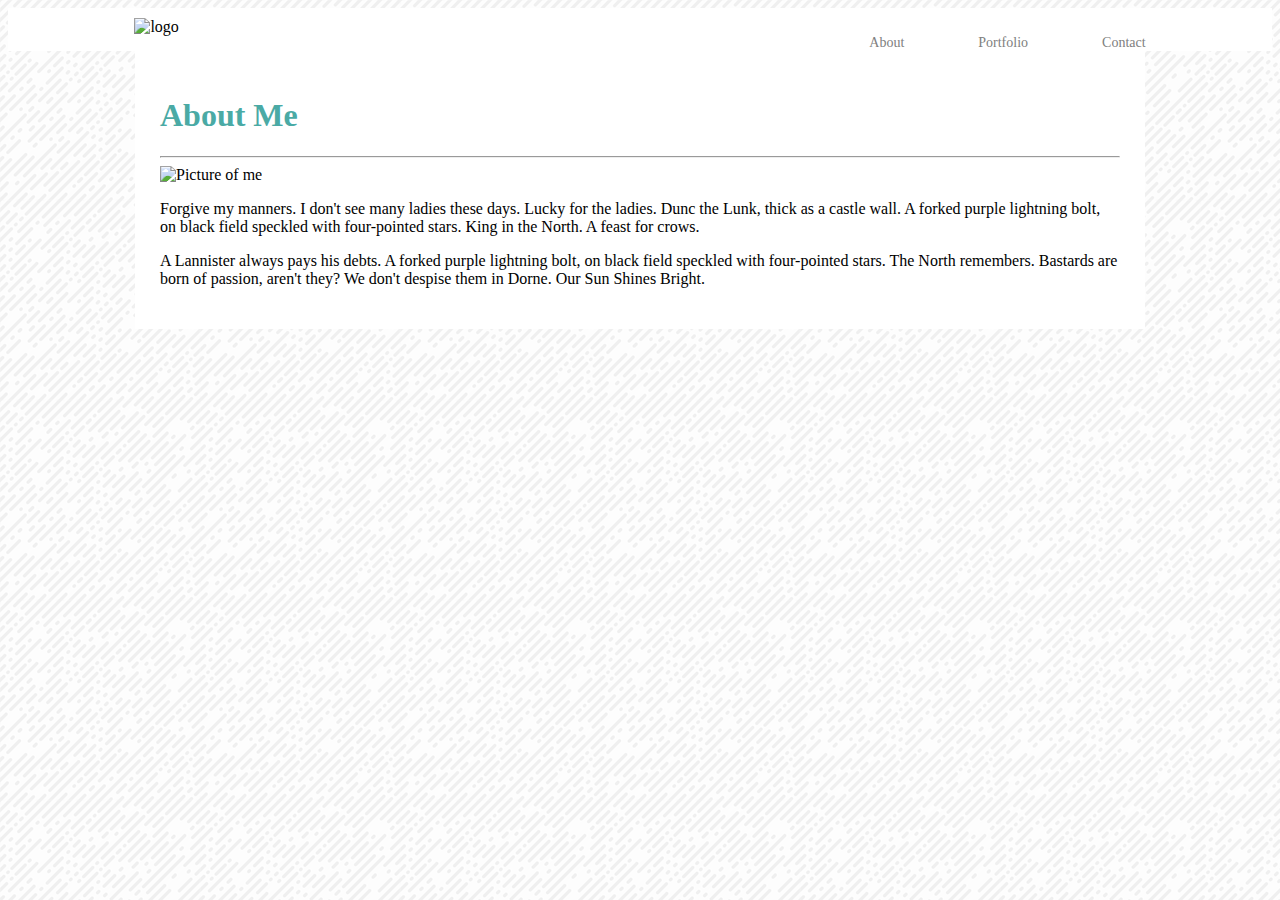
==== index.html @ 7861b6c3 "time to save" ====
<!DOCTYPE html>
<html>
   <head>
       <meta charset="UTF-8">
       <link rel="stylesheet" type="text/css" href="assets\css\style.css">
       <title>Basic Portfolio</title>
    </head> 

    <body background="assets\images\funky-lines.png"> 
        <div id="wrapper">    
            <header>
                <div class="container">
                    <img src="#" alt="logo" class="logo">
                    <nav>
                        <ul>
                            <li><a href="index.html">About</a></li>
                            <li><a href="portfolio.html">Portfolio</a></li>
                            <li><a href="contact.html">Contact</a></li>
                        </ul>
                    </nav>
                </div>
            </header>

            <div class="middle">
                <h1>About Me</h1>
                <hr>
                <img src="http://lorempixel.com/200/200" alt="Picture of me"/>
                <p>Forgive my manners. I don't see many ladies these days. Lucky for the ladies. Dunc the Lunk, thick as a castle wall. A forked purple lightning bolt, on black field speckled with four-pointed stars. King in the North. A feast for crows.</p>
                <p>A Lannister always pays his debts. A forked purple lightning bolt, on black field speckled with four-pointed stars. The North remembers. Bastards are born of passion, aren't they? We don't despise them in Dorne. Our Sun Shines Bright.</p>
            </div>
        </div>

        <footer>
            <div id="footer"> 
                <div class="foot1"></div>
                <div class="foot2"></div>
            </div>
        </footer>
    </body>
</html>
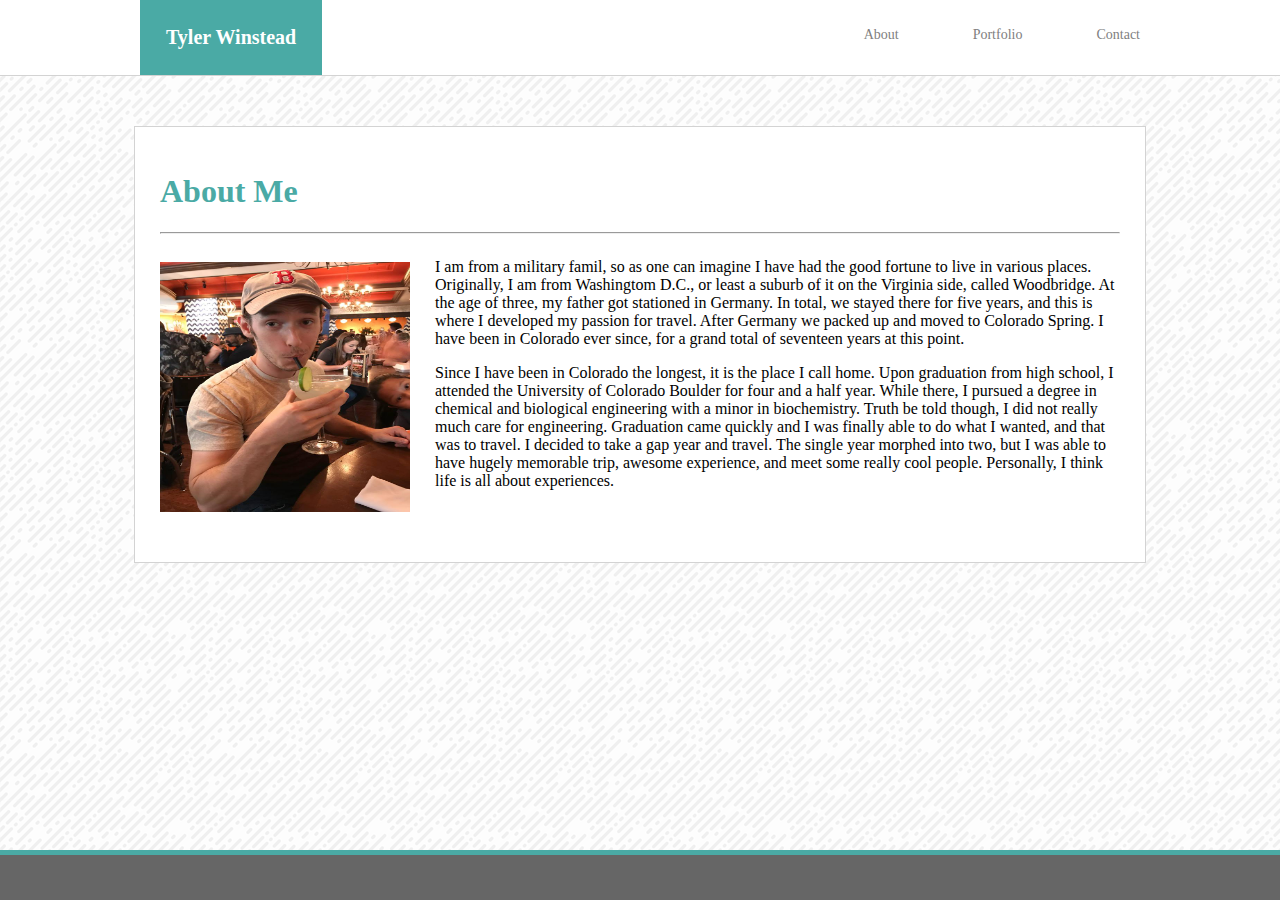
==== commit e59affd8: "final push" ====
--- a/index.html
+++ b/index.html
@@ -10,7 +10,7 @@
         <div id="wrapper">    
             <header>
                 <div class="container">
-                    <img src="#" alt="logo" class="logo">
+                    <figure class="logo">Tyler Winstead</figure>
                     <nav>
                         <ul>
                             <li><a href="index.html">About</a></li>
@@ -21,20 +21,20 @@
                 </div>
             </header>
 
-            <div class="middle">
+            <div id="middle">
                 <h1>About Me</h1>
                 <hr>
-                <img src="http://lorempixel.com/200/200" alt="Picture of me"/>
-                <p>Forgive my manners. I don't see many ladies these days. Lucky for the ladies. Dunc the Lunk, thick as a castle wall. A forked purple lightning bolt, on black field speckled with four-pointed stars. King in the North. A feast for crows.</p>
-                <p>A Lannister always pays his debts. A forked purple lightning bolt, on black field speckled with four-pointed stars. The North remembers. Bastards are born of passion, aren't they? We don't despise them in Dorne. Our Sun Shines Bright.</p>
+                <div class="about">
+                    <img src="assets\images\pic-of-me.jpg" alt="Picture of me"/>
+                    <p>I am from a military famil, so as one can imagine I have had the good fortune to live in various places. Originally, I am from Washingtom D.C., or least a suburb of it on the Virginia side, called Woodbridge. At the age of three, my father got stationed in Germany. In total, we stayed there for five years, and this is where I developed my passion for travel. After Germany we packed up and moved to Colorado Spring. I have been in Colorado ever since, for a grand total of seventeen years at this point.</p>
+                    <p>Since I have been in Colorado the longest, it is the place I call home. Upon graduation from high school, I attended the University of Colorado Boulder for four and a half year. While there, I pursued a degree in chemical and biological engineering with a minor in biochemistry. Truth be told though, I did not really much care for engineering. Graduation came quickly and I was finally able to do what I wanted, and that was to travel. I decided to take a gap year and travel. The single year morphed into two, but I was able to have hugely memorable trip, awesome experience, and meet some really cool people. Personally, I think life is all about experiences.  </p>
+                </div>
             </div>
         </div>
 
-        <footer>
-            <div id="footer"> 
-                <div class="foot1"></div>
-                <div class="foot2"></div>
-            </div>
-        </footer>
+        <div id="footer">
+            <div class="foot1"></div>
+            <div class="foot2"></div>
+        </div>
     </body>
 </html>
